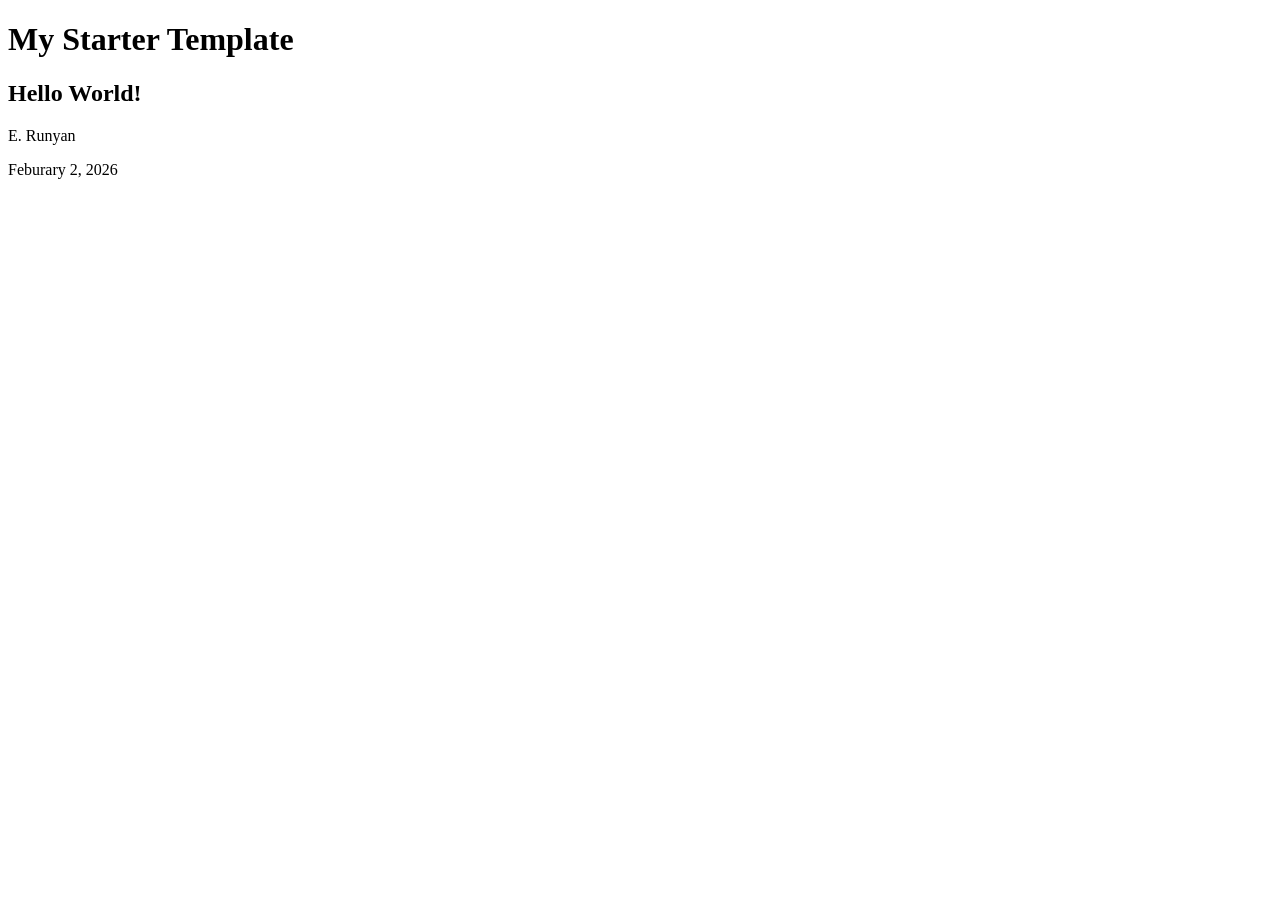
==== [Runyan]template.html @ c0c195b5 "Added starter template Added Boilerplate" ====
<!--
  Name: E. Runyan
  Date: Feb. 2, 2026
  Course: IS_LT 4355-7355
  Description: Web Design and Development
-->


<!DOCTYPE html>
<html lang="en">
<!-- Head section  including title and stylesheet link -->

<head>
  <!-- Meta data for charset and responsive viewport -->
  <meta charset="UTF-8">
  <meta name="viewport" content="width=device-width, initial-scale=1.0">
  <!-- Website title -->
  <title>My Starter Template</title>

  <!-- Link to external CSS for styling -->
  <link rel="stylesheet" href="style.css">
</head>

<!-- Body section content-->

<body>
  <!-- Header section including title and content -->
  <header>
    <h1>My Starter Template</h1>
  </header>
  <!-- Website content -->
  <h2>Hello World!</h2>
  <!-- Footer section including author and date -->
  <footer>
    <p>E. Runyan</p>
    <p><time datetime="2026-02-02">Feburary 2, 2026</time></p>
  </footer>
</body>

</html>
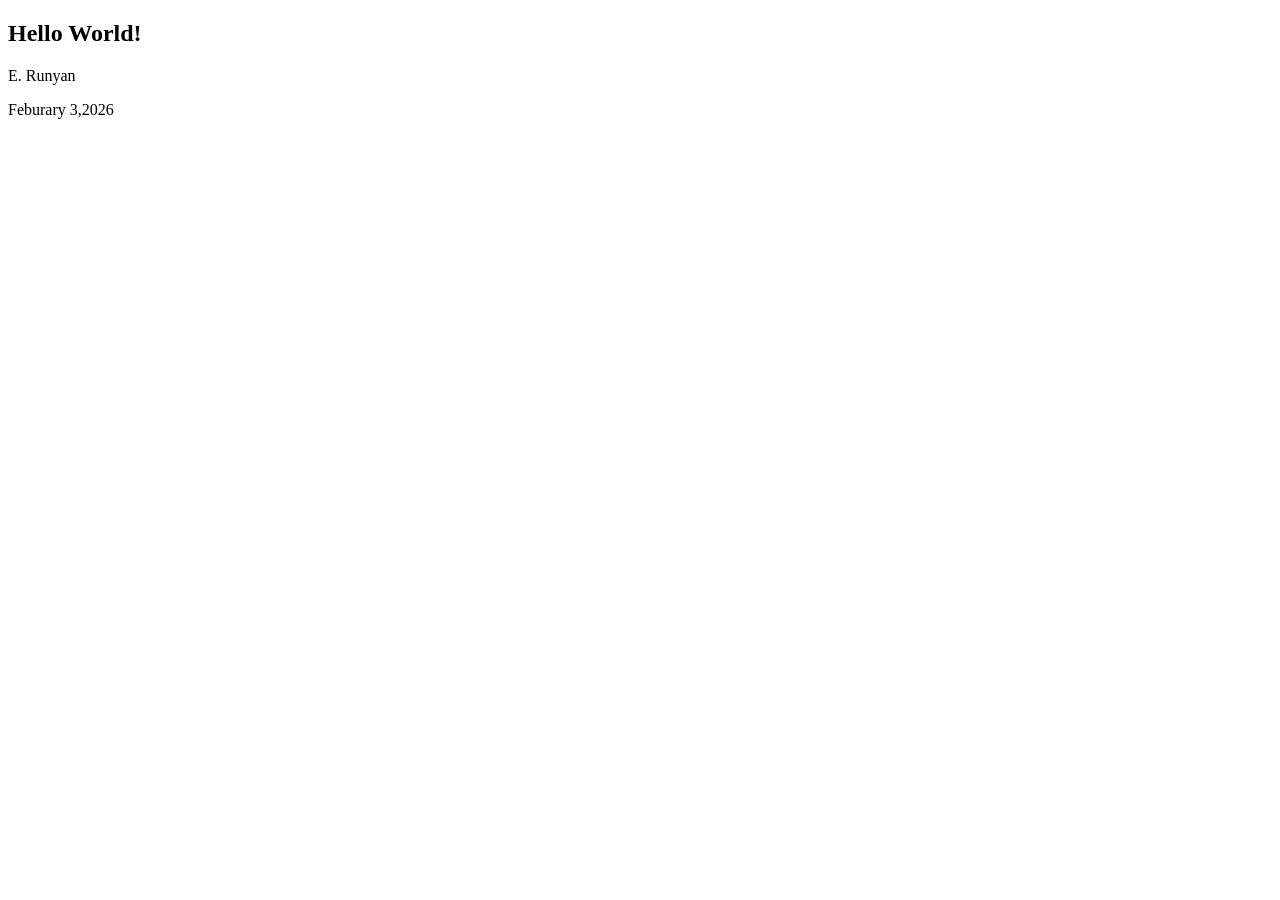
==== commit ecb4a7eb: "Updated template" ====
--- a/[Runyan]template.html
+++ b/[Runyan]template.html
@@ -1,3 +1,6 @@
+<!DOCTYPE html>
+<html lang="en">
+
 <!--
   Name: E. Runyan
   Date: Feb. 2, 2026
@@ -5,10 +8,7 @@
   Description: Web Design and Development
 -->
 
-
-<!DOCTYPE html>
-<html lang="en">
-<!-- Head section  including title and stylesheet link -->
+<!-- Head section -->
 
 <head>
   <!-- Meta data for charset and responsive viewport -->
@@ -24,16 +24,17 @@
 <!-- Body section content-->
 
 <body>
-  <!-- Header section including title and content -->
   <header>
-    <h1>My Starter Template</h1>
+    <!-- Header for logo and nav  -->
   </header>
+
   <!-- Website content -->
   <h2>Hello World!</h2>
+
   <!-- Footer section including author and date -->
   <footer>
     <p>E. Runyan</p>
-    <p><time datetime="2026-02-02">Feburary 2, 2026</time></p>
+    <p><time datetime="2026-02-03">Feburary 3,2026</time></p>
   </footer>
 </body>
 
